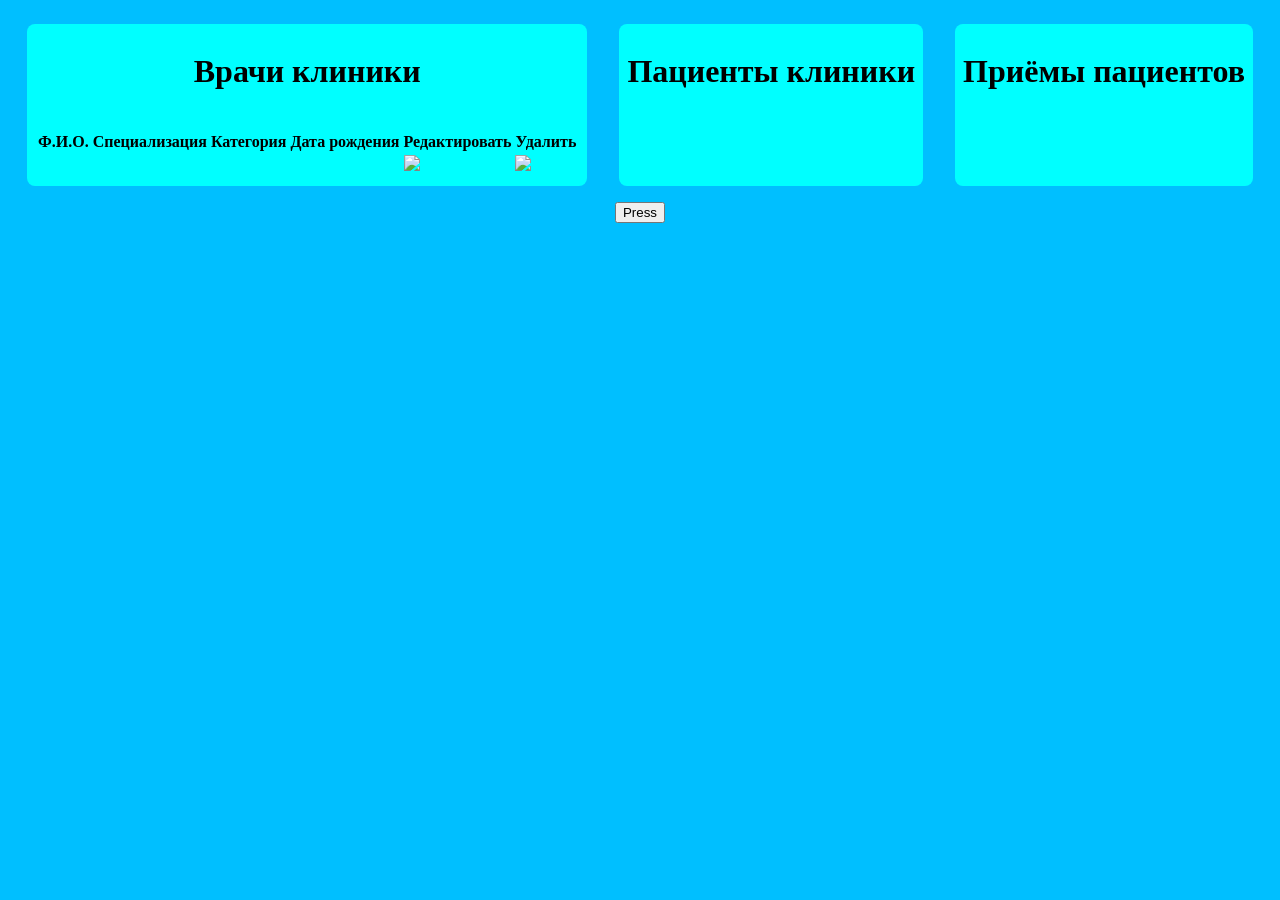
==== src/main/resources/templates/admin.html @ db21720c "first commit" ====
<!DOCTYPE html>
<html lang="en" xmlns:th="http://www.thymeleaf.org">
<head>
  <meta charset="UTF-8">
  <meta name="viewport"
        content="width=device-width, user-scalable=no, initial-scale=1.0, maximum-scale=1.0, minimum-scale=1.0">
  <meta http-equiv="X-UA-Compatible" content="ie=edge">
  <link rel="preconnect" href="https://fonts.googleapis.com">
  <link rel="preconnect" href="https://fonts.gstatic.com" crossorigin>
  <link href="https://fonts.googleapis.com/css2?family=Roboto&display=swap" rel="stylesheet">
  <link th:href="@{/css/style.css}" rel="stylesheet" />
  <title>Readers page</title>
  <style>
    .main_frame{
      display: flex;
      flex-direction: row;
      flex-wrap: wrap;
      justify-content: center;
    }
    body {
      background: deepskyblue;
    }
    .data_frame{
      display: flex;
      flex-direction: column;
      align-items: center;
      justify-content: left;
      background-color: aqua;
      box-shadow: blue;
      border: black 2px;
      border-radius: 8px;
      margin: 16px;
      padding: 8px;

    }
    ul {
      list-style-type: none; /* Убирает буллиты */
    }
  </style>
</head>
<body>
<div class="main_frame">
<div class="doctors data_frame">
<!--  -->
<h1>Врачи клиники</h1><br>
  <table class="doctor_table">
    <thead>
    <tr>
      <th>Ф.И.О.</th>
      <th>Специализация</th>
      <th>Категория</th>
      <th>Дата рождения</th>
      <th>Редактировать</th>
      <th>Удалить</th>
    </tr>
    </thead>
    <tbody>
    <tr th:each="doctor : ${doctors}">
      <td th:text="${doctor.fio}"></td>
      <td th:text="${doctor.speciality}"></td>
      <td th:text="${doctor.category}"></td>
      <td th:text="${doctor.birth}"></td>
      <td><a th:href="@{/edit/{id}(id=${doctor.id})}"><img class="icon edit" src="/icons/SVG/pencil.svg"/>
      </a></td>
      <!-- <td th:id = "${doctor.id}"> <a><img class="icon" src="/icons/SVG/pencil.svg"/></a>
     </td> -->


      <td><a th:href="@{/delete/{id}(id=${doctor.id})}"><img class="icon" src="/icons/SVG/delete.svg"/>
      </a></td>
    </tr>
    </tbody>
  </table>
<!--<ul>-->
<!--  <li th:each="doctor : ${doctors}" th:text="${doctor.toString()}"></li>-->
<!--</ul>-->
<!--  -->
</div>
<div class="patients data_frame">
<h1>Пациенты клиники</h1><br>
<ul>
  <li th:each="patient : ${patients}" th:text="${patient.toString()}"></li>
</ul>
</div>
<div class="appointments data_frame">
<h1>Приёмы пациентов</h1><br>
<ul>
  <li th:each="appointment : ${appointments}" th:text="${appointment.toString()}"></li>
</ul>
</div>
  <div>
    <button class="btn_test">Press</button>
  </div>
</div>
<script>
  const btnTest = document.querySelector('.btn_test')
  btnTest.onclick = function() {
    event.preventDefault()

    alert("${patients}");

  }

</script>
</body>
</html>
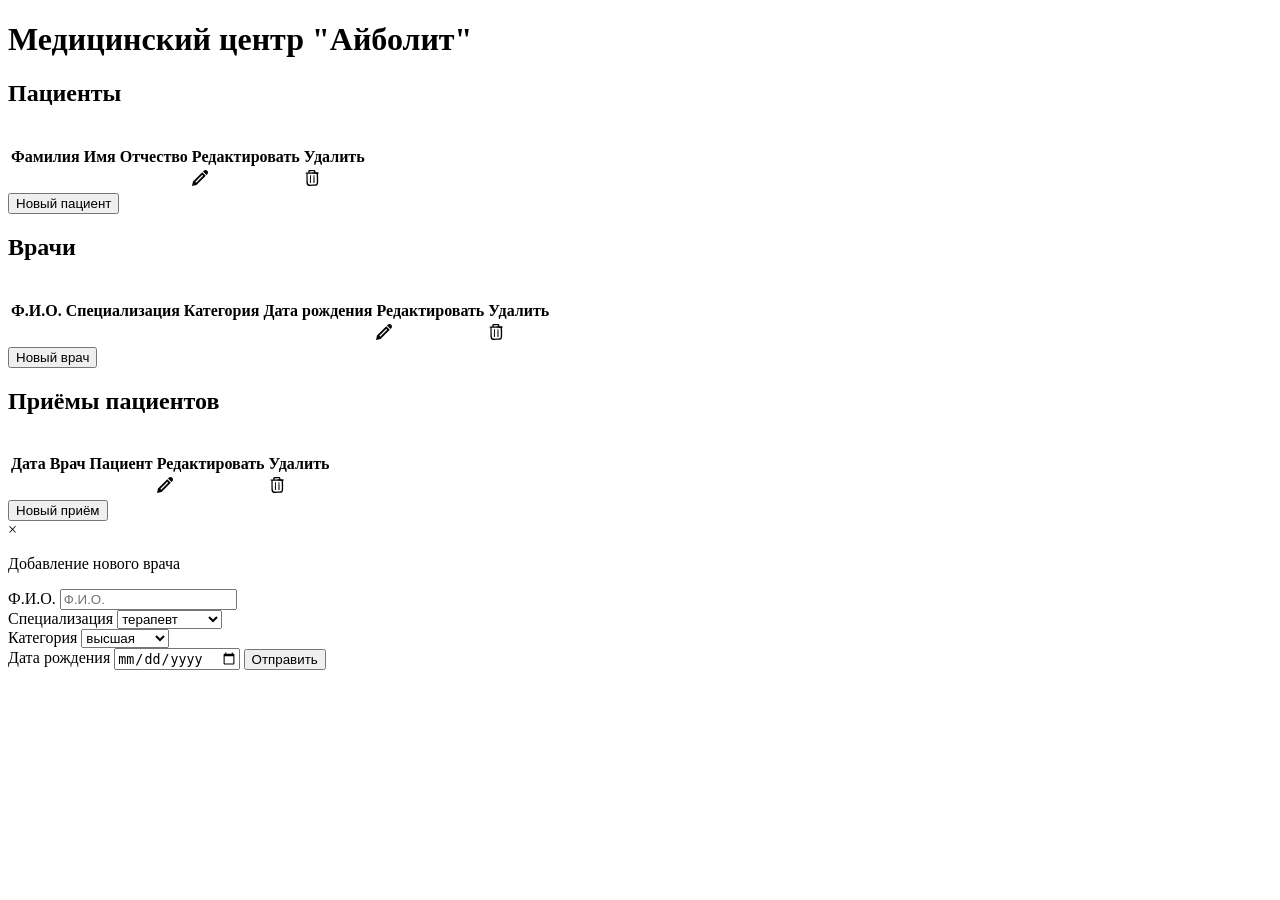
==== commit 91d778cc: "security added" ====
--- a/src/main/resources/templates/admin.html
+++ b/src/main/resources/templates/admin.html
@@ -1,106 +1,248 @@
 <!DOCTYPE html>
 <html lang="en" xmlns:th="http://www.thymeleaf.org">
 <head>
-  <meta charset="UTF-8">
-  <meta name="viewport"
-        content="width=device-width, user-scalable=no, initial-scale=1.0, maximum-scale=1.0, minimum-scale=1.0">
-  <meta http-equiv="X-UA-Compatible" content="ie=edge">
-  <link rel="preconnect" href="https://fonts.googleapis.com">
-  <link rel="preconnect" href="https://fonts.gstatic.com" crossorigin>
-  <link href="https://fonts.googleapis.com/css2?family=Roboto&display=swap" rel="stylesheet">
-  <link th:href="@{/css/style.css}" rel="stylesheet" />
-  <title>Readers page</title>
-  <style>
-    .main_frame{
-      display: flex;
-      flex-direction: row;
-      flex-wrap: wrap;
-      justify-content: center;
-    }
-    body {
-      background: deepskyblue;
-    }
-    .data_frame{
-      display: flex;
-      flex-direction: column;
-      align-items: center;
-      justify-content: left;
-      background-color: aqua;
-      box-shadow: blue;
-      border: black 2px;
-      border-radius: 8px;
-      margin: 16px;
-      padding: 8px;
-
-    }
-    ul {
-      list-style-type: none; /* Убирает буллиты */
-    }
-  </style>
+    <meta charset="UTF-8">
+    <meta name="viewport"
+          content="width=device-width, user-scalable=no, initial-scale=1.0, maximum-scale=1.0, minimum-scale=1.0">
+    <meta http-equiv="X-UA-Compatible" content="ie=edge">
+    <link rel="preconnect" href="https://fonts.googleapis.com">
+    <link rel="preconnect" href="https://fonts.gstatic.com" crossorigin>
+    <link href="https://fonts.googleapis.com/css2?family=Roboto&display=swap" rel="stylesheet">
+    <link th:href="@{/css/admin.css}" rel="stylesheet" type="text/css"/>
+    <title>Admin page</title>
 </head>
 <body>
-<div class="main_frame">
-<div class="doctors data_frame">
-<!--  -->
-<h1>Врачи клиники</h1><br>
-  <table class="doctor_table">
-    <thead>
-    <tr>
-      <th>Ф.И.О.</th>
-      <th>Специализация</th>
-      <th>Категория</th>
-      <th>Дата рождения</th>
-      <th>Редактировать</th>
-      <th>Удалить</th>
-    </tr>
-    </thead>
-    <tbody>
-    <tr th:each="doctor : ${doctors}">
-      <td th:text="${doctor.fio}"></td>
-      <td th:text="${doctor.speciality}"></td>
-      <td th:text="${doctor.category}"></td>
-      <td th:text="${doctor.birth}"></td>
-      <td><a th:href="@{/edit/{id}(id=${doctor.id})}"><img class="icon edit" src="/icons/SVG/pencil.svg"/>
-      </a></td>
-      <!-- <td th:id = "${doctor.id}"> <a><img class="icon" src="/icons/SVG/pencil.svg"/></a>
-     </td> -->
-
-
-      <td><a th:href="@{/delete/{id}(id=${doctor.id})}"><img class="icon" src="/icons/SVG/delete.svg"/>
-      </a></td>
-    </tr>
-    </tbody>
-  </table>
-<!--<ul>-->
-<!--  <li th:each="doctor : ${doctors}" th:text="${doctor.toString()}"></li>-->
-<!--</ul>-->
-<!--  -->
+<div class="admin_header">
+    <h1>Медицинский центр "Айболит"</h1>
 </div>
-<div class="patients data_frame">
-<h1>Пациенты клиники</h1><br>
-<ul>
-  <li th:each="patient : ${patients}" th:text="${patient.toString()}"></li>
-</ul>
+<div class="admin_main_frame">
+    <!--  -->
+    <div class="patients data_frame">
+        <h2>Пациенты</h2><br>
+        <table class="patient_table">
+            <thead>
+            <tr>
+                <th>Фамилия</th>
+                <th>Имя</th>
+                <th>Отчество</th>
+                <th>Редактировать</th>
+                <th>Удалить</th>
+            </tr>
+            </thead>
+            <tbody>
+            <tr th:each="patient : ${patients}">
+                <td th:text="${patient.family}"></td>
+                <td th:text="${patient.name}"></td>
+                <td th:text="${patient.middle_name}"></td>
+                <td class="icon edit" th:id="${patient.id}"><a th:href="@{/edit/{id}(id=${patient.id})}">
+                    <svg version="1.1" xmlns="http://www.w3.org/2000/svg" xmlns:xlink="http://www.w3.org/1999/xlink"
+                         width="16" height="16" viewBox="0 0 16 16">
+                        <path fill="#000000"
+                              d="M13.5 0c1.381 0 2.5 1.119 2.5 2.5 0 0.563-0.186 1.082-0.5 1.5l-1 1-3.5-3.5 1-1c0.418-0.314 0.937-0.5 1.5-0.5zM1 11.5l-1 4.5 4.5-1 9.25-9.25-3.5-3.5-9.25 9.25zM11.181 5.681l-7 7-0.862-0.862 7-7 0.862 0.862z"></path>
+                    </svg>
+                </a></td>
+                <td class="icon"><a th:href="@{/delete/{id}(id=${patient.id})}">
+                    <svg width="16px" height="16px" viewBox="-10.5 0 141 141" fill="none"
+                         xmlns="http://www.w3.org/2000/svg">
+                        <g clip-path="url(#clip0)">
+                            <path d="M11.5444 32.2823C9.35715 31.9305 7.54822 31.7222 5.77811 31.3361C2.60909 30.6453 0.988478 29.1086 0.949674 26.938C0.909576 24.6587 2.59479 22.7092 5.87569 22.292C10.5613 21.6963 15.3053 21.5295 20.0298 21.2921C22.5844 21.1628 25.1505 21.2695 28.108 21.2695C27.6792 19.2916 27.3722 17.7509 27.0087 16.2245C26.2429 13.1665 26.65 9.93253 28.1496 7.15974C30.1545 3.31135 33.2097 0.966791 37.5694 0.821263C45.5316 0.555646 53.4969 0.406041 61.4656 0.372408C66.7407 0.347184 72.0174 0.592906 77.2929 0.718385C78.0463 0.736495 78.8024 0.733267 79.5532 0.788891C84.9341 1.18602 88.3773 3.94844 89.6146 9.22106C90.1746 11.6084 90.2464 14.1134 90.4974 16.5699C90.6267 17.8376 90.6642 19.1143 90.7561 20.58C91.624 20.7109 92.499 20.7908 93.3766 20.8193C99.1889 20.655 104.999 20.4131 110.812 20.2863C112.309 20.2218 113.808 20.3725 115.263 20.734C116.431 21.0072 117.48 21.649 118.255 22.5645C119.03 23.48 119.49 24.6206 119.566 25.8177C119.767 27.0519 119.583 28.318 119.038 29.4433C118.493 30.5687 117.614 31.4986 116.521 32.1065C115.619 32.6562 114.629 33.0624 113.507 33.6199C113.507 36.7542 113.4 39.8628 113.525 42.9615C114.262 61.3478 115.277 79.7315 114.594 98.1391C114.347 104.796 113.896 111.473 112.986 118.065C112.481 121.727 111.005 125.296 109.663 128.789C109.028 130.464 108.025 131.975 106.727 133.211C105.431 134.447 103.872 135.375 102.168 135.928C99.0207 137.007 95.789 137.824 92.5068 138.369C89.515 138.752 86.5044 138.965 83.4893 139.006C71.7672 139.589 60.0488 140.279 48.3201 140.659C43.3757 140.869 38.4223 140.655 33.5143 140.02C20.8881 138.243 14.0254 131.285 12.027 118.648C11.4349 115.148 11.1056 111.607 11.042 108.058C10.9084 87.7206 10.86 67.383 10.8971 47.0453C10.9036 42.2177 11.309 37.3887 11.5444 32.2823ZM21.2127 33.0682C21.7948 43.107 22.226 92.2559 23.3888 107.055C23.7316 111.419 24.7367 115.741 25.5968 120.052C26.4544 124.348 29.3576 126.846 33.5194 127.519C38.1759 128.271 42.9121 128.996 47.6074 128.961C59.3399 128.874 71.0738 128.47 82.7966 127.939C87.285 127.736 91.7507 126.893 96.212 126.238C97.0249 126.136 97.7855 125.78 98.3837 125.22C98.9826 124.66 99.3887 123.925 99.5452 123.121C100.163 120.625 100.962 118.14 101.257 115.602C102.95 101.021 102.602 86.3863 102.154 71.7566C101.802 60.2522 101.392 48.7496 101.003 37.2464C100.967 36.2116 100.896 35.1728 100.848 34.268C73.4015 33.8676 48.8905 33.4724 21.2146 33.0682H21.2127ZM38.4805 21.0379C52.0096 21.5275 65.2704 21.5062 78.6168 20.8833V11.9383C65.1229 11.4855 51.879 10.9991 38.4805 12.3115V21.0379Z"
+                                  fill="#000000"/>
+                            <path d="M82.2128 77.7577C82.0718 70.8105 81.7413 63.7697 81.4212 56.9597L81.4147 56.8303C81.2996 54.3613 81.1871 51.8924 81.0758 49.4233C81.0267 48.5606 80.8643 47.7079 80.594 46.8872C80.0009 45.0115 78.6628 44.0226 76.9309 44.1862C75.8819 44.2729 74.0749 44.8129 73.7534 47.4479C73.7017 47.922 73.6758 48.3986 73.6758 48.8754C73.5724 57.4389 72.7905 85.75 72.7827 86.0385C72.6365 92.8447 72.4852 99.8798 72.3817 106.859C72.328 108.781 72.5014 110.703 72.8991 112.583C73.0912 113.579 73.6286 114.476 74.4164 115.115C75.2047 115.754 76.1929 116.094 77.207 116.076C77.326 116.076 77.4463 116.072 77.5673 116.063C78.5691 116.035 79.5282 115.652 80.2739 114.982C81.0189 114.312 81.502 113.4 81.6365 112.406C81.9916 110.339 82.1863 108.247 82.2186 106.15L82.2535 101.336C82.3105 93.6124 82.3725 85.6265 82.2128 77.7577Z"
+                                  fill="#000000"/>
+                            <path d="M47.601 44.6397H47.5978C46.9525 44.6372 46.3163 44.7915 45.7438 45.0896C45.1714 45.3876 44.6799 45.8204 44.3118 46.3504C43.6882 47.4661 43.3364 48.7129 43.2848 49.9899C43.1749 51.7201 43.0595 53.4495 42.9418 55.2211C42.5376 61.3145 42.1187 67.6158 41.9389 73.8347C41.6802 82.6789 41.5929 91.666 41.5056 100.358C41.4794 103.018 41.4512 105.678 41.421 108.338C41.4195 109.427 41.5717 110.511 41.8736 111.557C42.5791 114.058 44.2769 115.611 46.3038 115.611H46.3685C48.4918 115.575 50.1886 113.898 50.6898 111.339C50.9369 109.985 51.0414 108.609 51.0012 107.234C50.8886 100.171 50.7506 93.1097 50.62 86.4012L50.5016 80.3356L50.6371 73.1316C50.7845 65.3281 50.9234 57.9518 51.0353 50.539C51.1016 49.296 50.9176 48.0524 50.494 46.882C50.2342 46.2985 49.8341 45.7884 49.3294 45.3972C48.8246 45.0059 48.2308 44.7458 47.601 44.6397Z"
+                                  fill="#000000"/>
+                        </g>
+                        <defs>
+                            <clipPath id="clip0">
+                                <rect width="119" height="141" fill="white" transform="translate(0.777344)"/>
+                            </clipPath>
+                        </defs>
+                    </svg>
+                </a></td>
+            </tr>
+            </tbody>
+        </table>
+        <button class="btn_add_pat">Новый пациент</button>
+    </div>
+    <!--  -->
+    <div class="doctors data_frame">
+        <!--  -->
+        <h2>Врачи</h2><br>
+        <table class="doctor_table">
+            <thead>
+            <tr>
+                <th>Ф.И.О.</th>
+                <th>Специализация</th>
+                <th>Категория</th>
+                <th>Дата рождения</th>
+                <th>Редактировать</th>
+                <th>Удалить</th>
+            </tr>
+            </thead>
+            <tbody>
+            <tr th:each="doctor : ${doctors}">
+                <td th:text="${doctor.fio}"></td>
+                <td th:text="${doctor.speciality}"></td>
+                <td th:text="${doctor.category}"></td>
+                <td th:text="${doctor.birth}"></td>
+                <td class="icon edit" th:id="${doctor.id}"><a th:href="@{/edit/{id}(id=${doctor.id})}">
+                    <svg version="1.1" xmlns="http://www.w3.org/2000/svg" xmlns:xlink="http://www.w3.org/1999/xlink"
+                         width="16" height="16" viewBox="0 0 16 16">
+                        <path fill="#000000"
+                              d="M13.5 0c1.381 0 2.5 1.119 2.5 2.5 0 0.563-0.186 1.082-0.5 1.5l-1 1-3.5-3.5 1-1c0.418-0.314 0.937-0.5 1.5-0.5zM1 11.5l-1 4.5 4.5-1 9.25-9.25-3.5-3.5-9.25 9.25zM11.181 5.681l-7 7-0.862-0.862 7-7 0.862 0.862z"></path>
+                    </svg>
+                </a></td>
+                <!-- <td th:id = "${doctor.id}"> <a><img class="icon" src="/icons/SVG/pencil.svg"/></a>
+               </td> -->
+                <td class="icon"><a th:href="@{/delete/{id}(id=${doctor.id})}">
+                    <svg width="16px" height="16px" viewBox="-10.5 0 141 141" fill="none"
+                         xmlns="http://www.w3.org/2000/svg">
+                        <g clip-path="url(#clip0)">
+                            <path d="M11.5444 32.2823C9.35715 31.9305 7.54822 31.7222 5.77811 31.3361C2.60909 30.6453 0.988478 29.1086 0.949674 26.938C0.909576 24.6587 2.59479 22.7092 5.87569 22.292C10.5613 21.6963 15.3053 21.5295 20.0298 21.2921C22.5844 21.1628 25.1505 21.2695 28.108 21.2695C27.6792 19.2916 27.3722 17.7509 27.0087 16.2245C26.2429 13.1665 26.65 9.93253 28.1496 7.15974C30.1545 3.31135 33.2097 0.966791 37.5694 0.821263C45.5316 0.555646 53.4969 0.406041 61.4656 0.372408C66.7407 0.347184 72.0174 0.592906 77.2929 0.718385C78.0463 0.736495 78.8024 0.733267 79.5532 0.788891C84.9341 1.18602 88.3773 3.94844 89.6146 9.22106C90.1746 11.6084 90.2464 14.1134 90.4974 16.5699C90.6267 17.8376 90.6642 19.1143 90.7561 20.58C91.624 20.7109 92.499 20.7908 93.3766 20.8193C99.1889 20.655 104.999 20.4131 110.812 20.2863C112.309 20.2218 113.808 20.3725 115.263 20.734C116.431 21.0072 117.48 21.649 118.255 22.5645C119.03 23.48 119.49 24.6206 119.566 25.8177C119.767 27.0519 119.583 28.318 119.038 29.4433C118.493 30.5687 117.614 31.4986 116.521 32.1065C115.619 32.6562 114.629 33.0624 113.507 33.6199C113.507 36.7542 113.4 39.8628 113.525 42.9615C114.262 61.3478 115.277 79.7315 114.594 98.1391C114.347 104.796 113.896 111.473 112.986 118.065C112.481 121.727 111.005 125.296 109.663 128.789C109.028 130.464 108.025 131.975 106.727 133.211C105.431 134.447 103.872 135.375 102.168 135.928C99.0207 137.007 95.789 137.824 92.5068 138.369C89.515 138.752 86.5044 138.965 83.4893 139.006C71.7672 139.589 60.0488 140.279 48.3201 140.659C43.3757 140.869 38.4223 140.655 33.5143 140.02C20.8881 138.243 14.0254 131.285 12.027 118.648C11.4349 115.148 11.1056 111.607 11.042 108.058C10.9084 87.7206 10.86 67.383 10.8971 47.0453C10.9036 42.2177 11.309 37.3887 11.5444 32.2823ZM21.2127 33.0682C21.7948 43.107 22.226 92.2559 23.3888 107.055C23.7316 111.419 24.7367 115.741 25.5968 120.052C26.4544 124.348 29.3576 126.846 33.5194 127.519C38.1759 128.271 42.9121 128.996 47.6074 128.961C59.3399 128.874 71.0738 128.47 82.7966 127.939C87.285 127.736 91.7507 126.893 96.212 126.238C97.0249 126.136 97.7855 125.78 98.3837 125.22C98.9826 124.66 99.3887 123.925 99.5452 123.121C100.163 120.625 100.962 118.14 101.257 115.602C102.95 101.021 102.602 86.3863 102.154 71.7566C101.802 60.2522 101.392 48.7496 101.003 37.2464C100.967 36.2116 100.896 35.1728 100.848 34.268C73.4015 33.8676 48.8905 33.4724 21.2146 33.0682H21.2127ZM38.4805 21.0379C52.0096 21.5275 65.2704 21.5062 78.6168 20.8833V11.9383C65.1229 11.4855 51.879 10.9991 38.4805 12.3115V21.0379Z"
+                                  fill="#000000"/>
+                            <path d="M82.2128 77.7577C82.0718 70.8105 81.7413 63.7697 81.4212 56.9597L81.4147 56.8303C81.2996 54.3613 81.1871 51.8924 81.0758 49.4233C81.0267 48.5606 80.8643 47.7079 80.594 46.8872C80.0009 45.0115 78.6628 44.0226 76.9309 44.1862C75.8819 44.2729 74.0749 44.8129 73.7534 47.4479C73.7017 47.922 73.6758 48.3986 73.6758 48.8754C73.5724 57.4389 72.7905 85.75 72.7827 86.0385C72.6365 92.8447 72.4852 99.8798 72.3817 106.859C72.328 108.781 72.5014 110.703 72.8991 112.583C73.0912 113.579 73.6286 114.476 74.4164 115.115C75.2047 115.754 76.1929 116.094 77.207 116.076C77.326 116.076 77.4463 116.072 77.5673 116.063C78.5691 116.035 79.5282 115.652 80.2739 114.982C81.0189 114.312 81.502 113.4 81.6365 112.406C81.9916 110.339 82.1863 108.247 82.2186 106.15L82.2535 101.336C82.3105 93.6124 82.3725 85.6265 82.2128 77.7577Z"
+                                  fill="#000000"/>
+                            <path d="M47.601 44.6397H47.5978C46.9525 44.6372 46.3163 44.7915 45.7438 45.0896C45.1714 45.3876 44.6799 45.8204 44.3118 46.3504C43.6882 47.4661 43.3364 48.7129 43.2848 49.9899C43.1749 51.7201 43.0595 53.4495 42.9418 55.2211C42.5376 61.3145 42.1187 67.6158 41.9389 73.8347C41.6802 82.6789 41.5929 91.666 41.5056 100.358C41.4794 103.018 41.4512 105.678 41.421 108.338C41.4195 109.427 41.5717 110.511 41.8736 111.557C42.5791 114.058 44.2769 115.611 46.3038 115.611H46.3685C48.4918 115.575 50.1886 113.898 50.6898 111.339C50.9369 109.985 51.0414 108.609 51.0012 107.234C50.8886 100.171 50.7506 93.1097 50.62 86.4012L50.5016 80.3356L50.6371 73.1316C50.7845 65.3281 50.9234 57.9518 51.0353 50.539C51.1016 49.296 50.9176 48.0524 50.494 46.882C50.2342 46.2985 49.8341 45.7884 49.3294 45.3972C48.8246 45.0059 48.2308 44.7458 47.601 44.6397Z"
+                                  fill="#000000"/>
+                        </g>
+                        <defs>
+                            <clipPath id="clip0">
+                                <rect width="119" height="141" fill="white" transform="translate(0.777344)"/>
+                            </clipPath>
+                        </defs>
+                    </svg>
+                </a></td>
+            </tr>
+            </tbody>
+        </table>
+        <button class="btn_add">Новый врач</button>
+    </div>
+    <!---->
+    <div class="appointments data_frame">
+        <h2>Приёмы пациентов</h2><br>
+        <table class="appointment_table">
+            <thead>
+            <tr>
+                <th>Дата</th>
+                <th>Врач</th>
+                <th>Пациент</th>
+                <th>Редактировать</th>
+                <th>Удалить</th>
+            </tr>
+            </thead>
+            <tbody>
+            <tr th:each="appointment : ${appointments}">
+                <td th:text="${appointment.appointment_start}"></td>
+                <td th:text="${appointment.getDoctorName()}"></td>
+                <td th:text="${appointment.getPatientName()}"></td>
+                <td class="icon edit" th:id="${appointment.id}"><a th:href="@{/edit/{id}(id=${appointment.id})}">
+                    <svg version="1.1" xmlns="http://www.w3.org/2000/svg" xmlns:xlink="http://www.w3.org/1999/xlink"
+                         width="16" height="16" viewBox="0 0 16 16">
+                        <path fill="#000000"
+                              d="M13.5 0c1.381 0 2.5 1.119 2.5 2.5 0 0.563-0.186 1.082-0.5 1.5l-1 1-3.5-3.5 1-1c0.418-0.314 0.937-0.5 1.5-0.5zM1 11.5l-1 4.5 4.5-1 9.25-9.25-3.5-3.5-9.25 9.25zM11.181 5.681l-7 7-0.862-0.862 7-7 0.862 0.862z"></path>
+                    </svg>
+                </a></td>
+                <td class="icon"><a th:href="@{/delete/{id}(id=${appointment.id})}">
+                    <svg width="16px" height="16px" viewBox="-10.5 0 141 141" fill="none"
+                         xmlns="http://www.w3.org/2000/svg">
+                        <g clip-path="url(#clip0)">
+                            <path d="M11.5444 32.2823C9.35715 31.9305 7.54822 31.7222 5.77811 31.3361C2.60909 30.6453 0.988478 29.1086 0.949674 26.938C0.909576 24.6587 2.59479 22.7092 5.87569 22.292C10.5613 21.6963 15.3053 21.5295 20.0298 21.2921C22.5844 21.1628 25.1505 21.2695 28.108 21.2695C27.6792 19.2916 27.3722 17.7509 27.0087 16.2245C26.2429 13.1665 26.65 9.93253 28.1496 7.15974C30.1545 3.31135 33.2097 0.966791 37.5694 0.821263C45.5316 0.555646 53.4969 0.406041 61.4656 0.372408C66.7407 0.347184 72.0174 0.592906 77.2929 0.718385C78.0463 0.736495 78.8024 0.733267 79.5532 0.788891C84.9341 1.18602 88.3773 3.94844 89.6146 9.22106C90.1746 11.6084 90.2464 14.1134 90.4974 16.5699C90.6267 17.8376 90.6642 19.1143 90.7561 20.58C91.624 20.7109 92.499 20.7908 93.3766 20.8193C99.1889 20.655 104.999 20.4131 110.812 20.2863C112.309 20.2218 113.808 20.3725 115.263 20.734C116.431 21.0072 117.48 21.649 118.255 22.5645C119.03 23.48 119.49 24.6206 119.566 25.8177C119.767 27.0519 119.583 28.318 119.038 29.4433C118.493 30.5687 117.614 31.4986 116.521 32.1065C115.619 32.6562 114.629 33.0624 113.507 33.6199C113.507 36.7542 113.4 39.8628 113.525 42.9615C114.262 61.3478 115.277 79.7315 114.594 98.1391C114.347 104.796 113.896 111.473 112.986 118.065C112.481 121.727 111.005 125.296 109.663 128.789C109.028 130.464 108.025 131.975 106.727 133.211C105.431 134.447 103.872 135.375 102.168 135.928C99.0207 137.007 95.789 137.824 92.5068 138.369C89.515 138.752 86.5044 138.965 83.4893 139.006C71.7672 139.589 60.0488 140.279 48.3201 140.659C43.3757 140.869 38.4223 140.655 33.5143 140.02C20.8881 138.243 14.0254 131.285 12.027 118.648C11.4349 115.148 11.1056 111.607 11.042 108.058C10.9084 87.7206 10.86 67.383 10.8971 47.0453C10.9036 42.2177 11.309 37.3887 11.5444 32.2823ZM21.2127 33.0682C21.7948 43.107 22.226 92.2559 23.3888 107.055C23.7316 111.419 24.7367 115.741 25.5968 120.052C26.4544 124.348 29.3576 126.846 33.5194 127.519C38.1759 128.271 42.9121 128.996 47.6074 128.961C59.3399 128.874 71.0738 128.47 82.7966 127.939C87.285 127.736 91.7507 126.893 96.212 126.238C97.0249 126.136 97.7855 125.78 98.3837 125.22C98.9826 124.66 99.3887 123.925 99.5452 123.121C100.163 120.625 100.962 118.14 101.257 115.602C102.95 101.021 102.602 86.3863 102.154 71.7566C101.802 60.2522 101.392 48.7496 101.003 37.2464C100.967 36.2116 100.896 35.1728 100.848 34.268C73.4015 33.8676 48.8905 33.4724 21.2146 33.0682H21.2127ZM38.4805 21.0379C52.0096 21.5275 65.2704 21.5062 78.6168 20.8833V11.9383C65.1229 11.4855 51.879 10.9991 38.4805 12.3115V21.0379Z"
+                                  fill="#000000"/>
+                            <path d="M82.2128 77.7577C82.0718 70.8105 81.7413 63.7697 81.4212 56.9597L81.4147 56.8303C81.2996 54.3613 81.1871 51.8924 81.0758 49.4233C81.0267 48.5606 80.8643 47.7079 80.594 46.8872C80.0009 45.0115 78.6628 44.0226 76.9309 44.1862C75.8819 44.2729 74.0749 44.8129 73.7534 47.4479C73.7017 47.922 73.6758 48.3986 73.6758 48.8754C73.5724 57.4389 72.7905 85.75 72.7827 86.0385C72.6365 92.8447 72.4852 99.8798 72.3817 106.859C72.328 108.781 72.5014 110.703 72.8991 112.583C73.0912 113.579 73.6286 114.476 74.4164 115.115C75.2047 115.754 76.1929 116.094 77.207 116.076C77.326 116.076 77.4463 116.072 77.5673 116.063C78.5691 116.035 79.5282 115.652 80.2739 114.982C81.0189 114.312 81.502 113.4 81.6365 112.406C81.9916 110.339 82.1863 108.247 82.2186 106.15L82.2535 101.336C82.3105 93.6124 82.3725 85.6265 82.2128 77.7577Z"
+                                  fill="#000000"/>
+                            <path d="M47.601 44.6397H47.5978C46.9525 44.6372 46.3163 44.7915 45.7438 45.0896C45.1714 45.3876 44.6799 45.8204 44.3118 46.3504C43.6882 47.4661 43.3364 48.7129 43.2848 49.9899C43.1749 51.7201 43.0595 53.4495 42.9418 55.2211C42.5376 61.3145 42.1187 67.6158 41.9389 73.8347C41.6802 82.6789 41.5929 91.666 41.5056 100.358C41.4794 103.018 41.4512 105.678 41.421 108.338C41.4195 109.427 41.5717 110.511 41.8736 111.557C42.5791 114.058 44.2769 115.611 46.3038 115.611H46.3685C48.4918 115.575 50.1886 113.898 50.6898 111.339C50.9369 109.985 51.0414 108.609 51.0012 107.234C50.8886 100.171 50.7506 93.1097 50.62 86.4012L50.5016 80.3356L50.6371 73.1316C50.7845 65.3281 50.9234 57.9518 51.0353 50.539C51.1016 49.296 50.9176 48.0524 50.494 46.882C50.2342 46.2985 49.8341 45.7884 49.3294 45.3972C48.8246 45.0059 48.2308 44.7458 47.601 44.6397Z"
+                                  fill="#000000"/>
+                        </g>
+                        <defs>
+                            <clipPath id="clip0">
+                                <rect width="119" height="141" fill="white" transform="translate(0.777344)"/>
+                            </clipPath>
+                        </defs>
+                    </svg>
+                </a></td>
+            </tr>
+            </tbody>
+        </table>
+        <button class="btn_add_app">Новый приём</button>
+    </div>
+    <!--  -->
 </div>
-<div class="appointments data_frame">
-<h1>Приёмы пациентов</h1><br>
-<ul>
-  <li th:each="appointment : ${appointments}" th:text="${appointment.toString()}"></li>
-</ul>
-</div>
-  <div>
-    <button class="btn_test">Press</button>
-  </div>
+<!-- форма ввода нового доктора-->
+
+<!-- модальное окно ввода нового доктора -->
+<div id="addDoctorModal" class="modal">
+    <!-- содержание -->
+    <div class="modal-content">
+        <span class="close">&times;</span>
+        <form>
+            <!--            <form action="" method="post">-->
+            <!--        -->
+            <div class="add_form_items">
+                <p>Добавление нового врача</p>
+                <label for="fio">Ф.И.О.</label>
+                <input type="text" id="fio" name="fio" placeholder="Ф.И.О.">
+                 <div>
+                    <label for="speciality">Специализация</label>
+                    <select id="speciality" name="speciality">
+                        <option value="1">терапевт</option>
+                        <option value="2">хирург</option>
+                        <option value="3">офтальмолог</option>
+                    </select>
+                </div>
+                <div>
+                    <label for="category">Категория</label>
+                    <select id="category" name="category">
+                        <option value="1">высшая</option>
+                        <option value="2">средняя</option>
+                        <option value="3">начальная</option>
+                    </select>
+                </div>
+                <label for="birth">Дата рождения</label>
+                <input type="date" id="birth">
+                <!-- <label for="birth">Дата рождения</label>
+                <input type="date" th:field="*{birth}" id="birth" placeholder="01/01/1990">
+                <span th:if="${#fields.hasErrors('{birth')}" th:errors="*{{birth}"></span> -->
+                <input id="submit_btn" type="submit" value="Отправить">
+                <!-- <form action="/action_page.php" -->
+            </div>
+        </form>
+    </div>
 </div>
 <script>
-  const btnTest = document.querySelector('.btn_test')
-  btnTest.onclick = function() {
-    event.preventDefault()
-
-    alert("${patients}");
-
-  }
+    // обработка формы ввода
+    const modal = document.getElementById("addDoctorModal");
+    const submit_btn = document.getElementById("submit_btn");
+
+
+    // button that opens the modal
+    const btnAdd = document.querySelector('.btn_add')
+
+    // element that closes the modal
+    const span = document.getElementsByClassName("close")[0];
+
+    // open the modal
+    btnAdd.onclick = function () {
+        modal.style.display = "block";
+    }
+    // open the modal
+    submit_btn.onclick = function () {
+        alert("Отправлено");
+    }
+
+    // close the modal
+    span.onclick = function () {
+        modal.style.display = "none";
+    }
+
+    // When the user clicks anywhere outside of the modal, close it
+    window.onclick = function (event) {
+        if (event.target == modal) {
+            modal.style.display = "none";
+        }
+    }
 
 </script>
+
 </body>
-</html>+</html>
+
